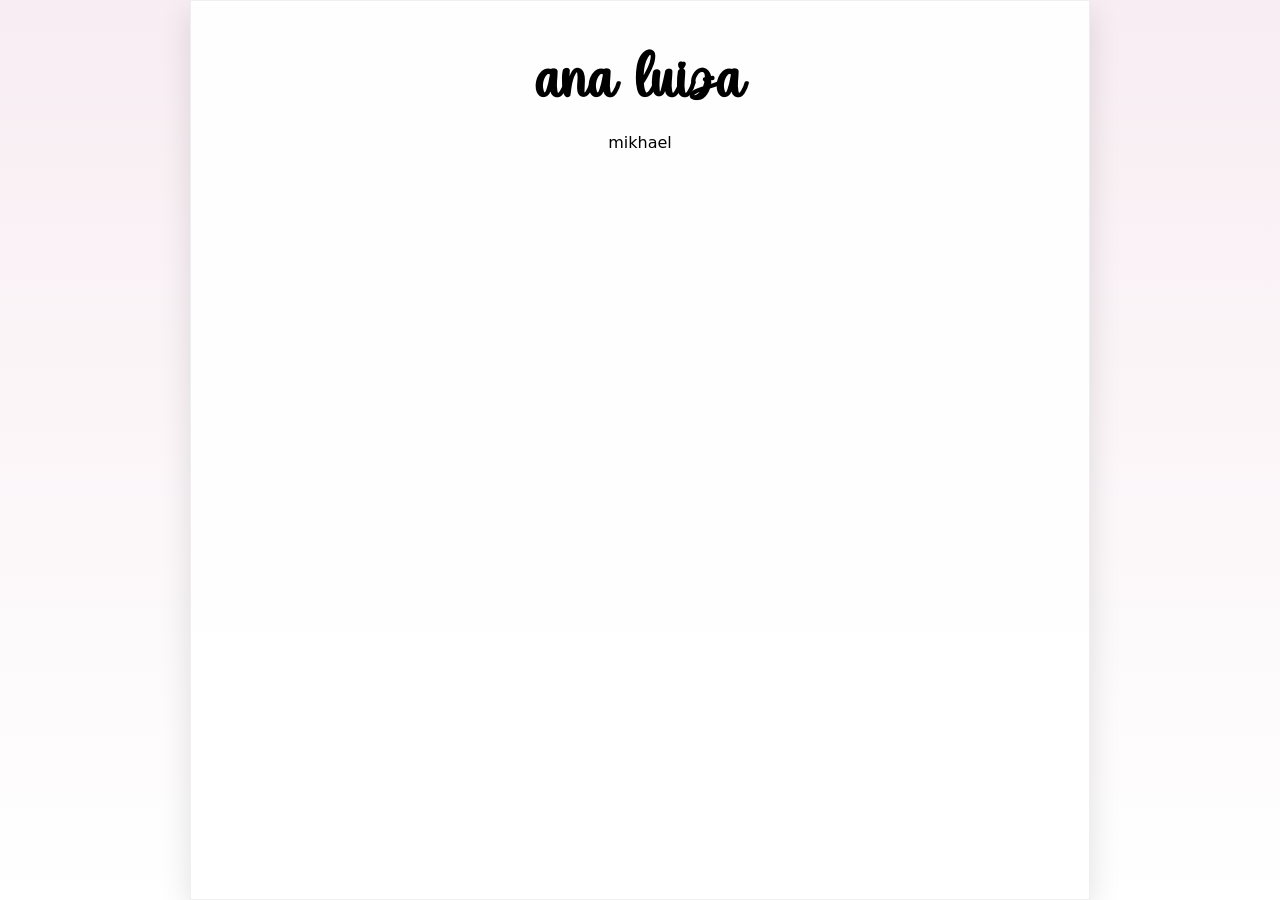
==== index.html @ 5f62d6fb "Rename html.html to index.html" ====
<!DOCTYPE html>
<html lang="en">
<head>
    <meta charset="UTF-8">
    <meta name="viewport" content="width=device-width, initial-scale=1.0">
    <title>Carta</title>
    <link rel="stylesheet" href="css.css">
</head>
<body>
    <div class="card">
        <h1 class="valentine">ana luiza</h1>
        <p>mikhael</p>
    </div>
</body>
</html>
---- css.css ----
@font-face {
	font-family: 'Valentine';
	src: url('./assets/valentine_16/Valentine.otf') format('opentype');
	font-weight: normal;
	font-style: normal;
	font-display: swap;
}

.valentine {
	font-family: 'Valentine', cursive;
	text-align: center;
	font-size: clamp(2.2rem, 8vw, 5rem);
	margin: 0.25rem 0 0; /* reduce default spacing */
	transform: translateY(-0.5rem); /* nudge upward */
	line-height: 1;
	word-break: break-word;
}

html, body {
	height: 100%;
}

body {
	margin: 0;
	display: flex;
	align-items: stretch; /* allow .card to fill full height */
	justify-content: center; /* center horizontally */
	background: linear-gradient(180deg, #f8edf2 0%, #ffffff 100%);
	font-family: system-ui, -apple-system, "Segoe UI", Roboto, "Helvetica Neue", Arial;
}

.card {
	width: 90vw;
	max-width: 720px;
	height: 100vh; /* extend top to bottom */
	background: rgba(255,255,255,0.92);
	border-radius: 0; /* remove rounded corners */
	padding: 2rem 2rem 2rem; /* slightly less top padding so heading is higher */
	box-shadow: 0 10px 30px rgba(0,0,0,0.12);
	border: 1px solid rgba(0,0,0,0.06);
	text-align: center;
	margin: 0 auto;
	box-sizing: border-box;
	display: flex;
	flex-direction: column;
	justify-content: flex-start; /* align content to top area */
}

/* Responsive adjustments */
/* Slightly narrower screens */
@media (max-width: 900px) {
	.card {
		max-width: 640px;
		padding: 1.75rem 1.25rem;
	}
	.valentine {
		font-size: clamp(2rem, 10vw, 4rem);
		transform: translateY(-0.35rem);
	}
	.card p {
		font-size: 1rem;
	}
}

/* Small phones */
@media (max-width: 480px) {
	.card {
		width: 98vw;
		padding: 1rem 1rem;
		height: 100vh; /* keep full height but allow compact spacing */
		border-left: none;
		border-right: none;
	}
	.valentine {
		font-size: clamp(1.6rem, 12vw, 3rem);
		transform: translateY(-0.2rem);
		margin-top: 0.1rem;
	}
	.card p {
		font-size: 0.95rem;
		margin-top: 0.75rem;
	}
}

/* Larger displays: keep card centered but allow wider content */
@media (min-width: 1200px) {
	.card {
		max-width: 900px;
		padding: 3rem 3.5rem;
	}
	.valentine {
		font-size: clamp(3rem, 5vw, 6rem);
	}
}
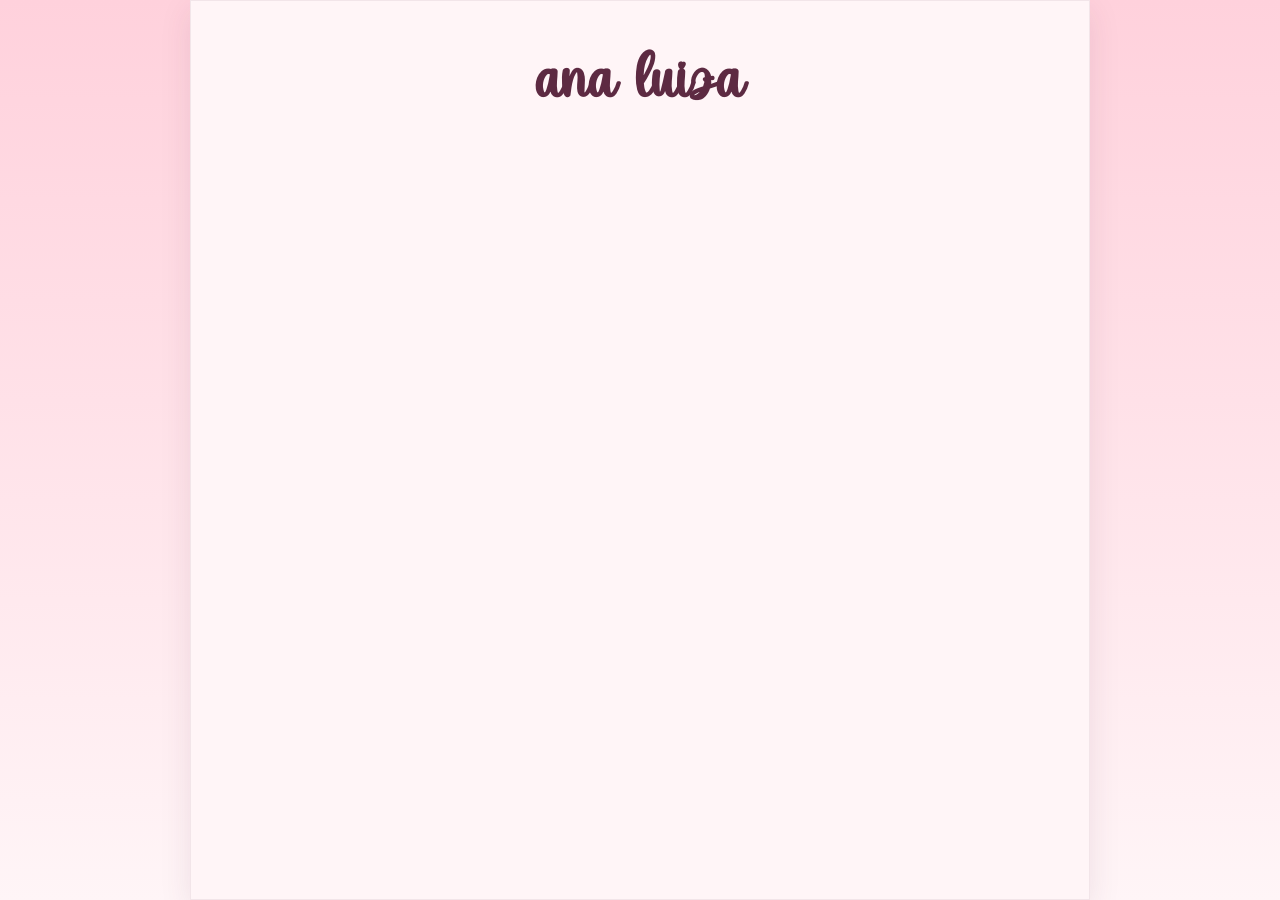
==== commit 863cfb64: "Apply color palette and responsive design" ====
--- a/index.html
+++ b/index.html
@@ -9,7 +9,7 @@
 <body>
     <div class="card">
         <h1 class="valentine">ana luiza</h1>
-        <p>mikhael</p>
+        
     </div>
 </body>
 </html>
--- a/css.css
+++ b/css.css
@@ -14,6 +14,7 @@
 	transform: translateY(-0.5rem); /* nudge upward */
 	line-height: 1;
 	word-break: break-word;
+	color: #5D2A42; /* deep berry */
 }
 
 html, body {
@@ -25,7 +26,7 @@
 	display: flex;
 	align-items: stretch; /* allow .card to fill full height */
 	justify-content: center; /* center horizontally */
-	background: linear-gradient(180deg, #f8edf2 0%, #ffffff 100%);
+	background: linear-gradient(180deg, #FFD1DC 0%, #FFF5F7 100%); /* soft pastel pink to marshmallow white */
 	font-family: system-ui, -apple-system, "Segoe UI", Roboto, "Helvetica Neue", Arial;
 }
 
@@ -33,17 +34,18 @@
 	width: 90vw;
 	max-width: 720px;
 	height: 100vh; /* extend top to bottom */
-	background: rgba(255,255,255,0.92);
+	background: #FFF5F7; /* marshmallow white */
 	border-radius: 0; /* remove rounded corners */
 	padding: 2rem 2rem 2rem; /* slightly less top padding so heading is higher */
-	box-shadow: 0 10px 30px rgba(0,0,0,0.12);
-	border: 1px solid rgba(0,0,0,0.06);
+	box-shadow: 0 10px 30px rgba(93, 42, 66, 0.1); /* deep berry shadow */
+	border: 1px solid rgba(93, 42, 66, 0.08); /* deep berry border */
 	text-align: center;
 	margin: 0 auto;
 	box-sizing: border-box;
 	display: flex;
 	flex-direction: column;
 	justify-content: flex-start; /* align content to top area */
+	color: #5D2A42; /* deep berry text */
 }
 
 /* Responsive adjustments */
@@ -59,6 +61,7 @@
 	}
 	.card p {
 		font-size: 1rem;
+		color: #5D2A42; /* deep berry text */
 	}
 }
 
@@ -79,6 +82,7 @@
 	.card p {
 		font-size: 0.95rem;
 		margin-top: 0.75rem;
+		color: #5D2A42; /* deep berry text */
 	}
 }
 
